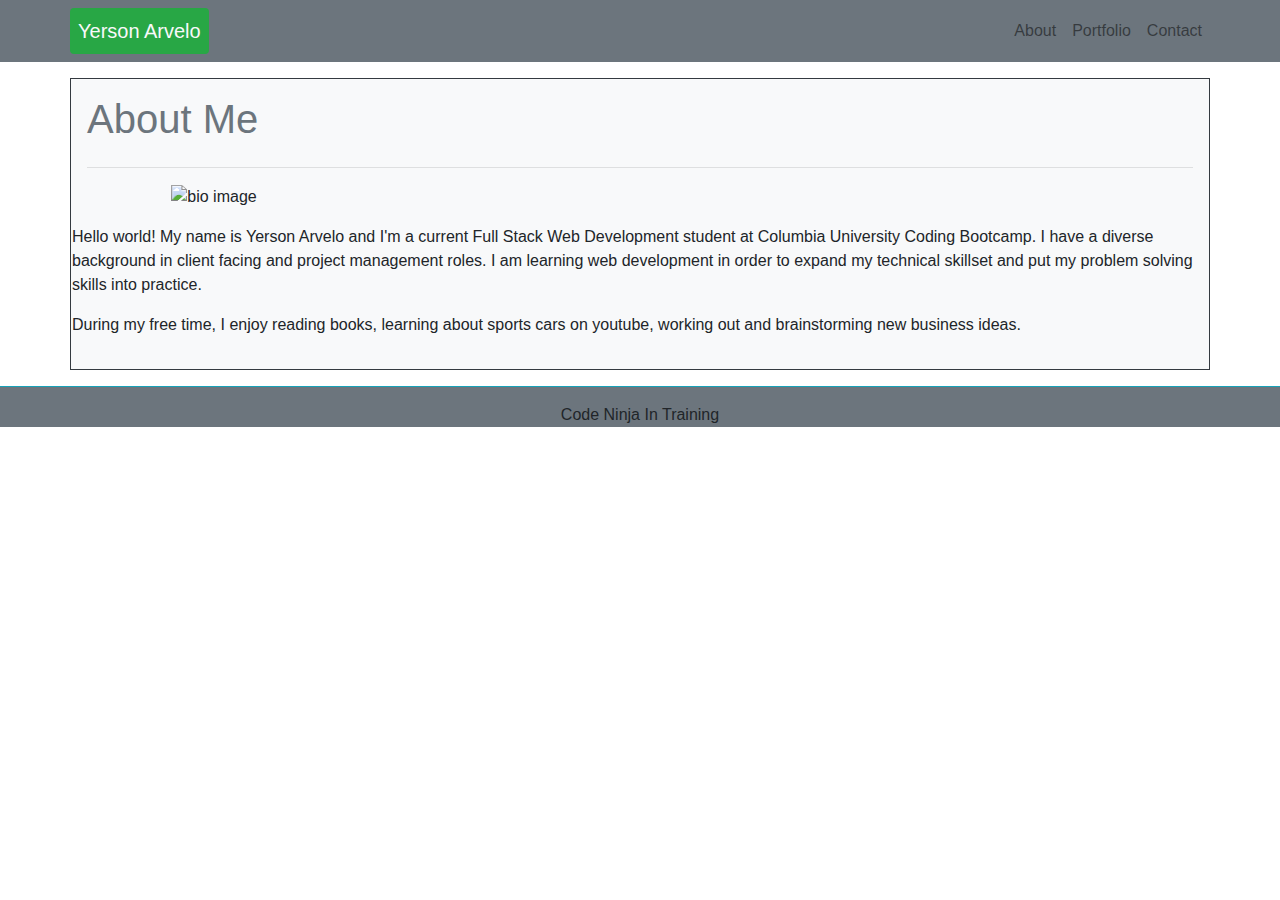
==== index.html @ 2fcf46a1 "uploading first draft of index.html" ====
<!DOCTYPE html>
<html lang="en">

<head>
    <!--required meta tags-->
    <meta charset="UTF-8">
    <meta name="viewport" content="width=device-width, initial-scale=1.0">
    <!--linking bootstrap cdn css-->
    <link rel="stylesheet" href="https://stackpath.bootstrapcdn.com/bootstrap/4.3.1/css/bootstrap.min.css" integrity="sha384-ggOyR0iXCbMQv3Xipma34MD+dH/1fQ784/j6cY/iJTQUOhcWr7x9JvoRxT2MZw1T" crossorigin="anonymous">
    <!--linking personal css-->
    <link rel="stylesheet" href="style.css">
    <!--browser tab title-->
    <title>Yerson Arvelo</title>
</head>

<body>
    <!--creating the header section-->
    <header>
        <!--full name button-->
        <!--creating nav bar, using semantic tag nav ***search for other boostrap styles to change look-->
        <nav class="navbar navbar-expand-lg navbar-light bg-secondary">
            <!--creating a div to separate the name/button and for styling purposes ***search for other bootstrap styles to change look-->
            <div class="container px-0">
                <!--configuring the button to adjust for large screens ***search for other bootstrap styles to change look-->
                <a class="navbar-brand d-lg-inline-block d-none bg-success p-2 mb-0 rounded text-light h1" href="index.html">Yerson Arvelo</a>
                <!--configuring the full name button to adjust for small screens ***search for other bootstrap styles to change look-->
                <a class="navbar-brand d-inline-block d-lg-none bg-success p-2 mb-0 rounded text-light h1" href="index.html">YARV</a>

                <!--button toggle-->
                <button class="navbar-toggler" type="button" data-toggle="collapse" data-target="#navbarSupportedContent" aria-controls="navbarSupportedContent" aria-expanded="false" aria-label="Toggle navigation">
                    <span class="navbar-toggler-icon"></span>
                </button>

                <!--navigation buttons and links-->
                <div class="collapse navbar-collapse" id="navbarSupportedContent"> 
                    <!--defining list of buttons-->
                    <ul class="navbar-nav ml-auto mt-2 mt-lg-0">
                        <li class="nav-button">
                            <a class="nav-link" href="index.html">About</a>
                        </li>
                        <li class="nav-button">
                            <a class="nav-link" href="portfolio.html">Portfolio</a>
                        </li>
                        <li class="nav-button">
                            <a class="nav-link" href="contact.html">Contact</a>
                        </li>
                    </ul>
                </div>    
            </div>
        </nav>
    </header>

    <!--page content-->
    <div class="content">
        <!--creating space for about me, specifying border and border coloring-->
        <div class="container my-3 p-3 border border border-dark bg-light">
            <div class="d-flex row">
                <!--controls how the about me text will be centered in smaller screens-->
                <div class="align-items-baseline col-lg-12 text-secondary">
                    <!--using bootstrap classes to format the tesxt-->
                    <h1 class="display-5 text-center text-lg-left">About Me</h1>
                </div>
            </div>
            
            <hr>

            <div class="row">
                <div class="col-lg-3">
                    <div class="text-center">
                        <!--image with semantic tagging-->
                        <figure class="bio-image">
                            <img src="https://pbs.twimg.com/profile_images/682718281447297028/SSoKdLri.jpg" alt="bio image">
                        </figure> 
                    </div>
                </div>
                <!--RESEARCH HOW TO MAKE TEXT FLOAT AROUND THE IMAGE, MIGHT NEED TO JOIN THE ABOVE FIGURE AND THE BELOW TEXT INTO A SINGLE CONTAINER-->
                <p class="bio-text-1">
                    Hello world! My name is Yerson Arvelo and I'm a current Full Stack Web Development student at Columbia University Coding Bootcamp.  I have a diverse background in client facing and project management roles.  I am learning web development in order to expand my technical skillset and put my problem solving skills into practice.
                </p>
                <p class="bio-text-2">
                    During my free time, I enjoy reading books, learning about sports cars on youtube, working out and brainstorming new business ideas.
                </p>
            </div>
        </div>
    </div>

    <!--creating sticky footer-->
    <footer class="footer">
        <div class="container-fluid h-25">
            <div class="row">
                <div class="col-lg-12 bg-secondary border-top border-info border-3 text-center text-bottom pt-3">Code Ninja In Training
                </div>
            </div>
        </div>
    </footer>
</body>

</html>
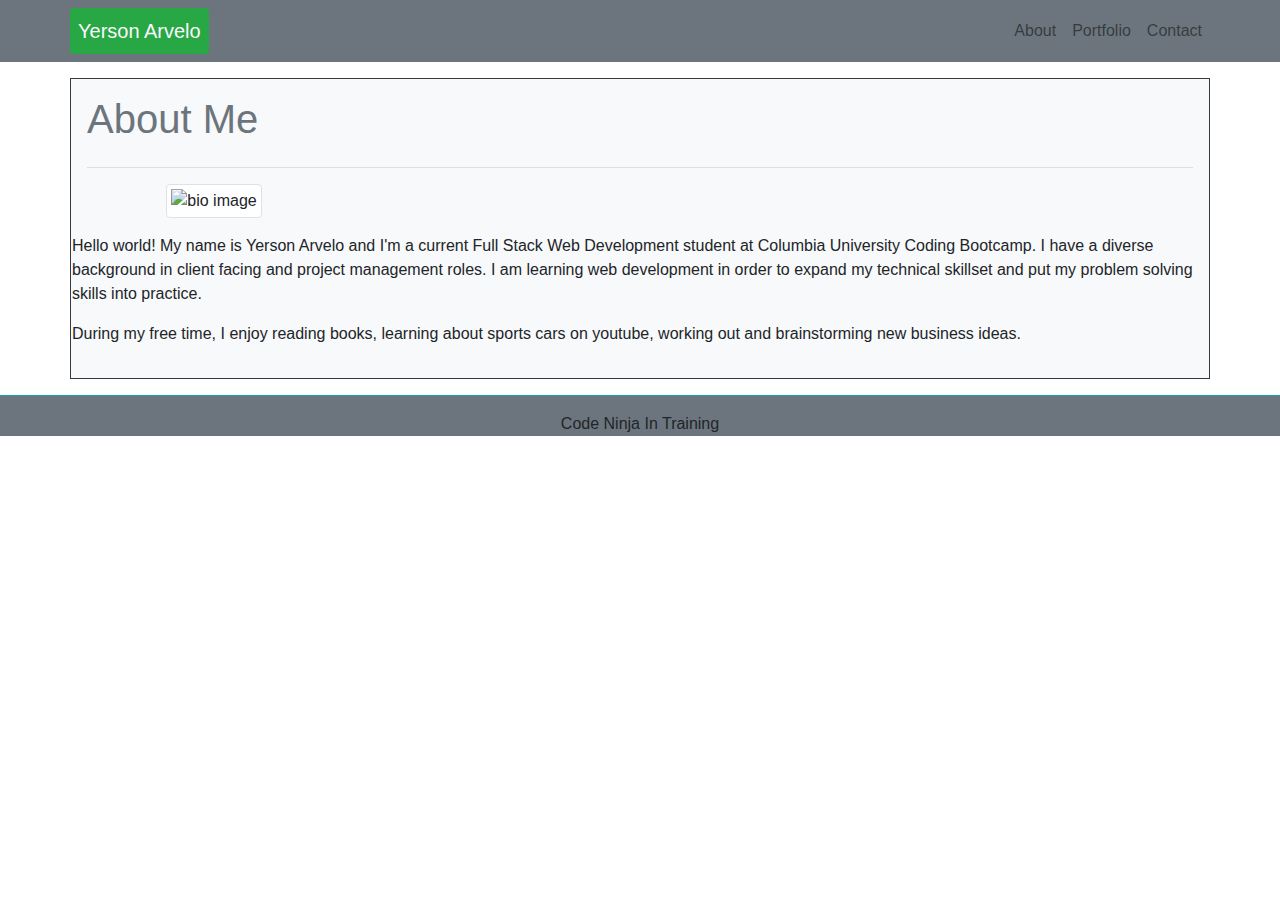
==== commit 69351147: "added responsive image property to index.html" ====
--- a/index.html
+++ b/index.html
@@ -69,7 +69,7 @@
                     <div class="text-center">
                         <!--image with semantic tagging-->
                         <figure class="bio-image">
-                            <img src="https://pbs.twimg.com/profile_images/682718281447297028/SSoKdLri.jpg" alt="bio image">
+                            <img src="https://pbs.twimg.com/profile_images/682718281447297028/SSoKdLri.jpg" alt="bio image" class="img-fluid img-thumbnail"> <!--img-fluid makes the image responsive, img-thumbnail allows the image to have borders-->
                         </figure> 
                     </div>
                 </div>
--- a/style.css
+++ b/style.css
@@ -0,0 +1 @@
+/*background image*/
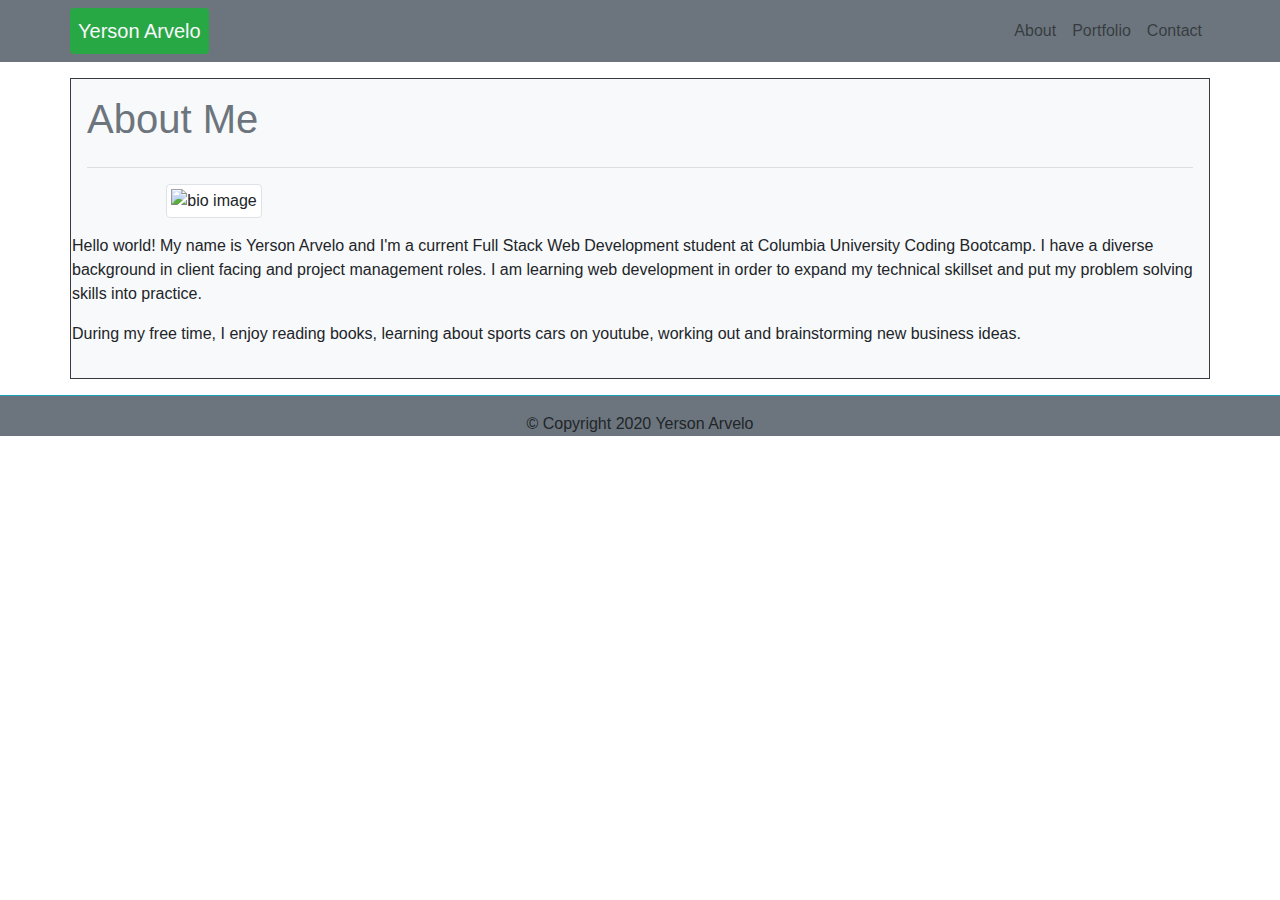
==== commit 58ed147c: "uploading first draft of portfolio.html" ====
--- a/index.html
+++ b/index.html
@@ -88,7 +88,7 @@
     <footer class="footer">
         <div class="container-fluid h-25">
             <div class="row">
-                <div class="col-lg-12 bg-secondary border-top border-info border-3 text-center text-bottom pt-3">Code Ninja In Training
+                <div class="col-lg-12 bg-secondary border-top border-info border-3 text-center text-bottom pt-3">© Copyright 2020 Yerson Arvelo
                 </div>
             </div>
         </div>
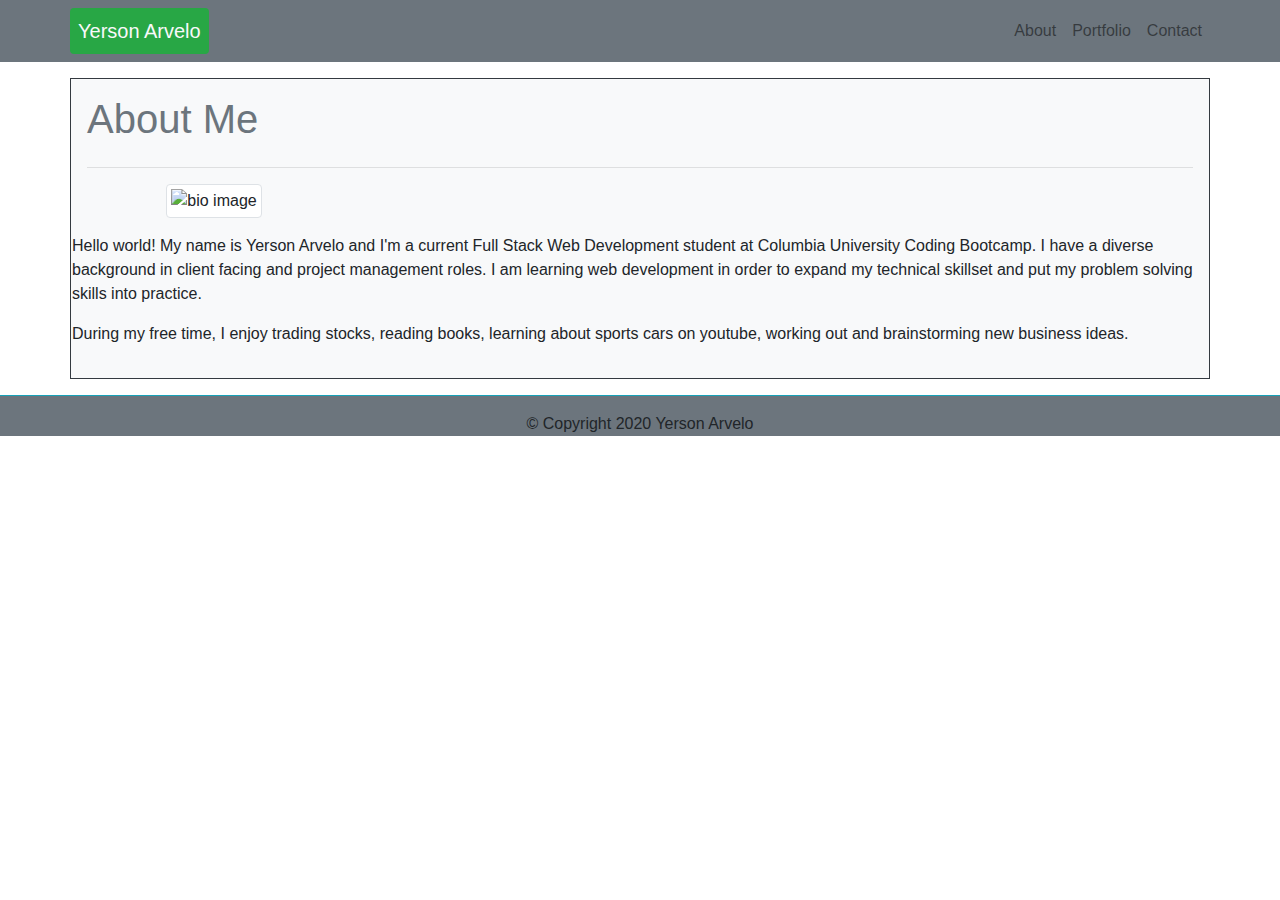
==== commit 7e490e99: "changed bio text on index.html" ====
--- a/index.html
+++ b/index.html
@@ -78,7 +78,7 @@
                     Hello world! My name is Yerson Arvelo and I'm a current Full Stack Web Development student at Columbia University Coding Bootcamp.  I have a diverse background in client facing and project management roles.  I am learning web development in order to expand my technical skillset and put my problem solving skills into practice.
                 </p>
                 <p class="bio-text-2">
-                    During my free time, I enjoy reading books, learning about sports cars on youtube, working out and brainstorming new business ideas.
+                    During my free time, I enjoy trading stocks, reading books, learning about sports cars on youtube, working out and brainstorming new business ideas.
                 </p>
             </div>
         </div>
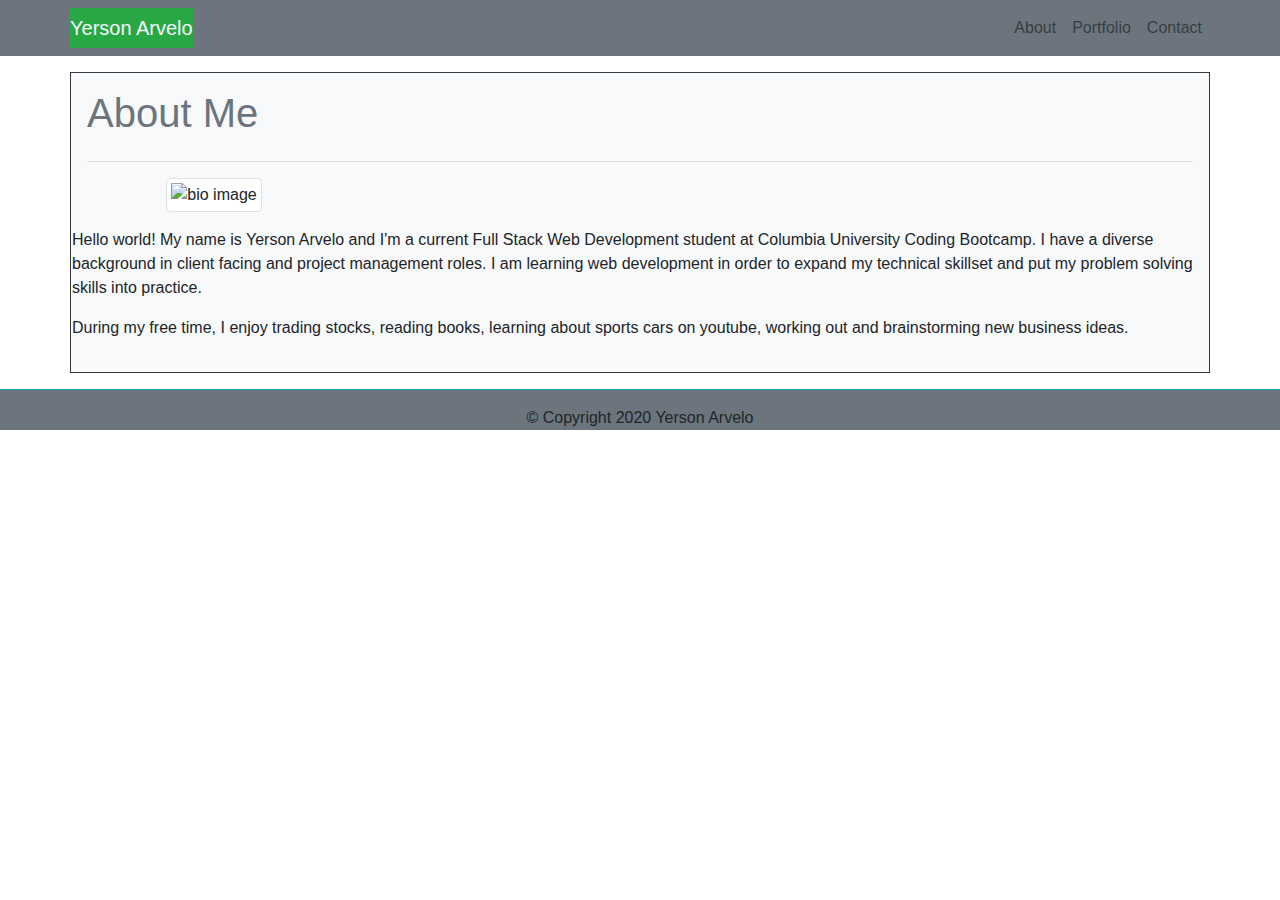
==== commit 6fe21da0: "changed button on all three htmls" ====
--- a/index.html
+++ b/index.html
@@ -2,7 +2,6 @@
 <html lang="en">
 
 <head>
-    <!--required meta tags-->
     <meta charset="UTF-8">
     <meta name="viewport" content="width=device-width, initial-scale=1.0">
     <!--linking bootstrap cdn css-->
@@ -22,9 +21,9 @@
             <!--creating a div to separate the name/button and for styling purposes ***search for other bootstrap styles to change look-->
             <div class="container px-0">
                 <!--configuring the button to adjust for large screens ***search for other bootstrap styles to change look-->
-                <a class="navbar-brand d-lg-inline-block d-none bg-success p-2 mb-0 rounded text-light h1" href="index.html">Yerson Arvelo</a>
+                <a class="navbar-brand d-lg-inline-block d-none bg-success text-light" href="index.html">Yerson Arvelo</a>
                 <!--configuring the full name button to adjust for small screens ***search for other bootstrap styles to change look-->
-                <a class="navbar-brand d-inline-block d-lg-none bg-success p-2 mb-0 rounded text-light h1" href="index.html">YARV</a>
+                <a class="navbar-brand d-inline-block d-lg-none bg-success text-light" href="index.html">YARV</a>
 
                 <!--button toggle-->
                 <button class="navbar-toggler" type="button" data-toggle="collapse" data-target="#navbarSupportedContent" aria-controls="navbarSupportedContent" aria-expanded="false" aria-label="Toggle navigation">
@@ -93,6 +92,11 @@
             </div>
         </div>
     </footer>
+
+    <!--adding bootstrap javascript links for button functionality-->
+    <script src="https://code.jquery.com/jquery-3.5.1.slim.min.js" integrity="sha384-DfXdz2htPH0lsSSs5nCTpuj/zy4C+OGpamoFVy38MVBnE+IbbVYUew+OrCXaRkfj" crossorigin="anonymous"></script>
+    <script src="https://cdn.jsdelivr.net/npm/popper.js@1.16.1/dist/umd/popper.min.js" integrity="sha384-9/reFTGAW83EW2RDu2S0VKaIzap3H66lZH81PoYlFhbGU+6BZp6G7niu735Sk7lN" crossorigin="anonymous"></script>
+    <script src="https://stackpath.bootstrapcdn.com/bootstrap/4.5.2/js/bootstrap.min.js" integrity="sha384-B4gt1jrGC7Jh4AgTPSdUtOBvfO8shuf57BaghqFfPlYxofvL8/KUEfYiJOMMV+rV" crossorigin="anonymous"></script>
 </body>
 
 </html>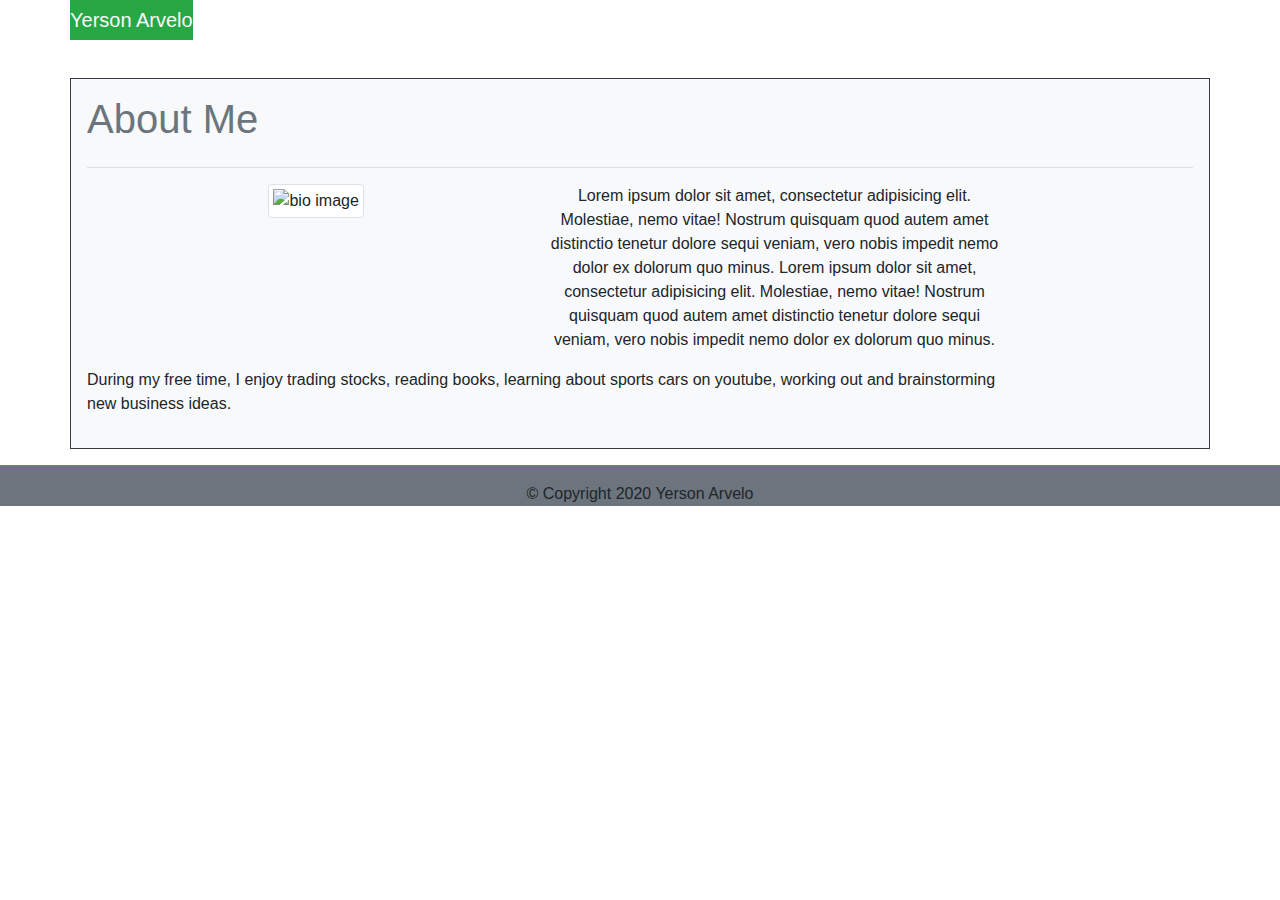
==== commit 3530a10d: "bio image and first paragraph in the same div" ====
--- a/index.html
+++ b/index.html
@@ -16,13 +16,13 @@
     <!--creating the header section-->
     <header>
         <!--full name button-->
-        <!--creating nav bar, using semantic tag nav ***search for other boostrap styles to change look-->
+        <!--creating nav bar, using semantic tag nav
         <nav class="navbar navbar-expand-lg navbar-light bg-secondary">
-            <!--creating a div to separate the name/button and for styling purposes ***search for other bootstrap styles to change look-->
+            <!--creating a div to separate the name/button and for styling purposes-->
             <div class="container px-0">
-                <!--configuring the button to adjust for large screens ***search for other bootstrap styles to change look-->
+                <!--configuring the button to adjust for large screens-->
                 <a class="navbar-brand d-lg-inline-block d-none bg-success text-light" href="index.html">Yerson Arvelo</a>
-                <!--configuring the full name button to adjust for small screens ***search for other bootstrap styles to change look-->
+                <!--configuring the full name button to adjust for small screens-->
                 <a class="navbar-brand d-inline-block d-lg-none bg-success text-light" href="index.html">YARV</a>
 
                 <!--button toggle-->
@@ -64,18 +64,16 @@
             <hr>
 
             <div class="row">
-                <div class="col-lg-3">
+                <div class="col-md-10">
                     <div class="text-center">
                         <!--image with semantic tagging-->
                         <figure class="bio-image">
                             <img src="https://pbs.twimg.com/profile_images/682718281447297028/SSoKdLri.jpg" alt="bio image" class="img-fluid img-thumbnail"> <!--img-fluid makes the image responsive, img-thumbnail allows the image to have borders-->
                         </figure> 
+                        <!-- had to include the bio image and first paragraph of text in the same container to allow for wrapping around--> 
+                        <p class="bio-text-1">Lorem ipsum dolor sit amet, consectetur adipisicing elit. Molestiae, nemo vitae! Nostrum quisquam quod autem amet distinctio tenetur dolore sequi veniam, vero nobis impedit nemo dolor ex dolorum quo minus. Lorem ipsum dolor sit amet, consectetur adipisicing elit. Molestiae, nemo vitae! Nostrum quisquam quod autem amet distinctio tenetur dolore sequi veniam, vero nobis impedit nemo dolor ex dolorum quo minus.</p>
                     </div>
-                </div>
-                <!--RESEARCH HOW TO MAKE TEXT FLOAT AROUND THE IMAGE, MIGHT NEED TO JOIN THE ABOVE FIGURE AND THE BELOW TEXT INTO A SINGLE CONTAINER-->
-                <p class="bio-text-1">
-                    Hello world! My name is Yerson Arvelo and I'm a current Full Stack Web Development student at Columbia University Coding Bootcamp.  I have a diverse background in client facing and project management roles.  I am learning web development in order to expand my technical skillset and put my problem solving skills into practice.
-                </p>
+
                 <p class="bio-text-2">
                     During my free time, I enjoy trading stocks, reading books, learning about sports cars on youtube, working out and brainstorming new business ideas.
                 </p>
--- a/style.css
+++ b/style.css
@@ -1 +1,22 @@
 /*background image*/
+
+
+/*separting button from footer*/
+button {
+    margin-bottom: 20px;
+}
+
+/*making bio text wrap around bio image*/
+.bio-text-1 {
+    float: left;
+    width: 50%;
+}
+
+.bio-image {
+    float: left;
+    width: 50%;
+}
+
+.bio-text-2 {
+    float: left;
+}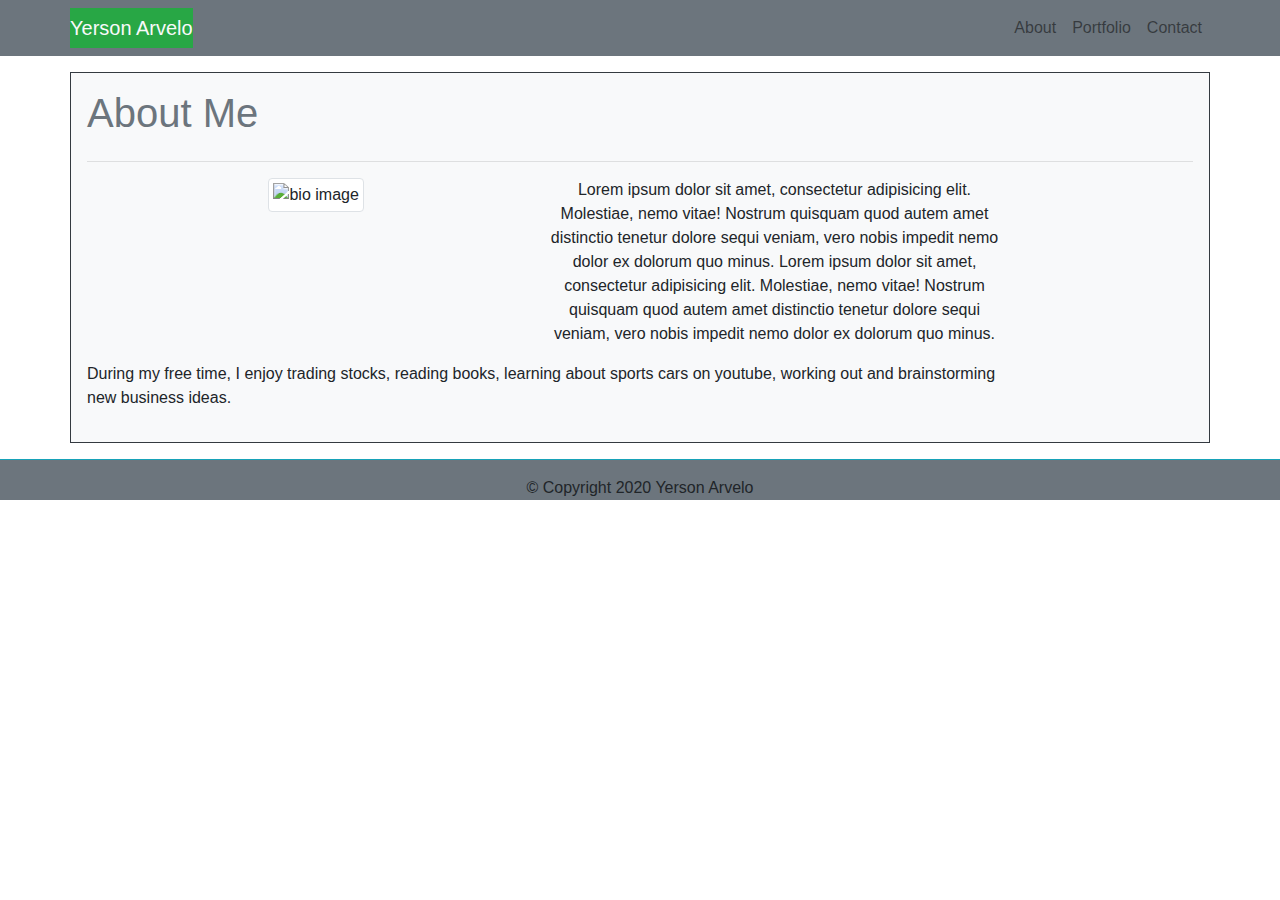
==== commit 87fbfc0b: "fixing error that took away the navbar" ====
--- a/index.html
+++ b/index.html
@@ -16,7 +16,7 @@
     <!--creating the header section-->
     <header>
         <!--full name button-->
-        <!--creating nav bar, using semantic tag nav
+        <!--creating nav bar, using semantic tag nav-->
         <nav class="navbar navbar-expand-lg navbar-light bg-secondary">
             <!--creating a div to separate the name/button and for styling purposes-->
             <div class="container px-0">
